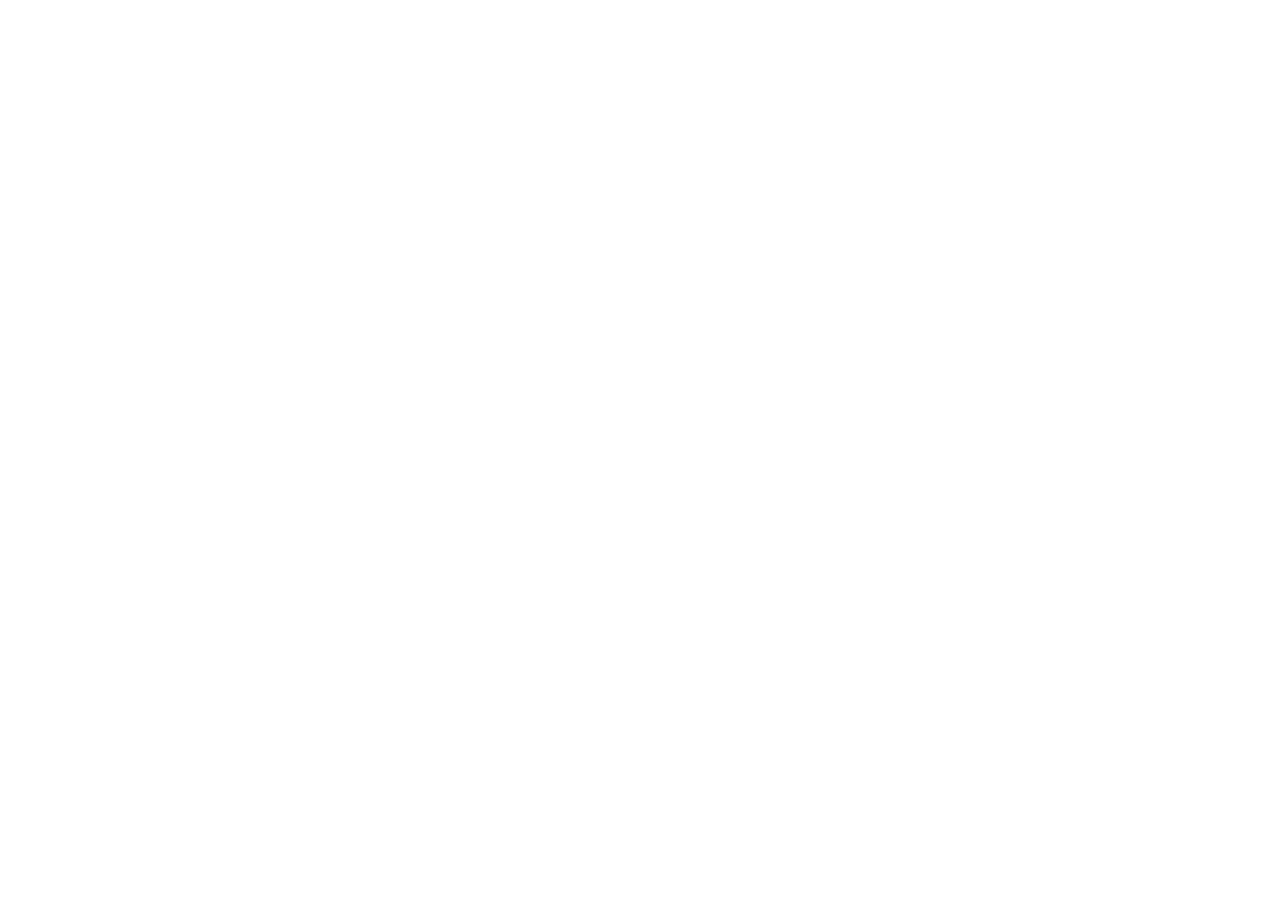
==== 1.html @ f485054c "Add Dz1" ====
<!DOCTYPE html>
<html lang="en">

<head>
  <meta charset="UTF-8">
  <title>Homework</title>
</head>

<body>
  <!--
Обязательное задание.

Необходимо пользователя попросить ввести температуру в градусах Цельсия,
преобразовать введенное пользователем значение в соответствующую температуру
в градусах по Фаренгейту и вывести в alert сообщение с текстом:
"Цельсий: {C}, Фаренгейт: {F}"
Где вместо {C} и {F} должны быть подставлены соответствующие значения, которые
были получены ранее.
Формула перевода градусов Цельсия в градусы Фаренгейта:
градусы Фаренгейта = (9 / 5) * градусы Цельсия + 32

Уточнение: пользователь всегда вводит корректное число.
-->
  <script>
    "use strict";
    const Celsius = +prompt('Введите температуру в градусах Цельсия');
    const Fahrenheit = (9 / 5) * Celsius + 32;
    alert(`Цельсий: ${Celsius}, Фаренгейт: ${Fahrenheit.toFixed(1)}`);

  // Здесь пишем решение, данный комментарий необходимо стереть.
  </script>
</body>

</html>
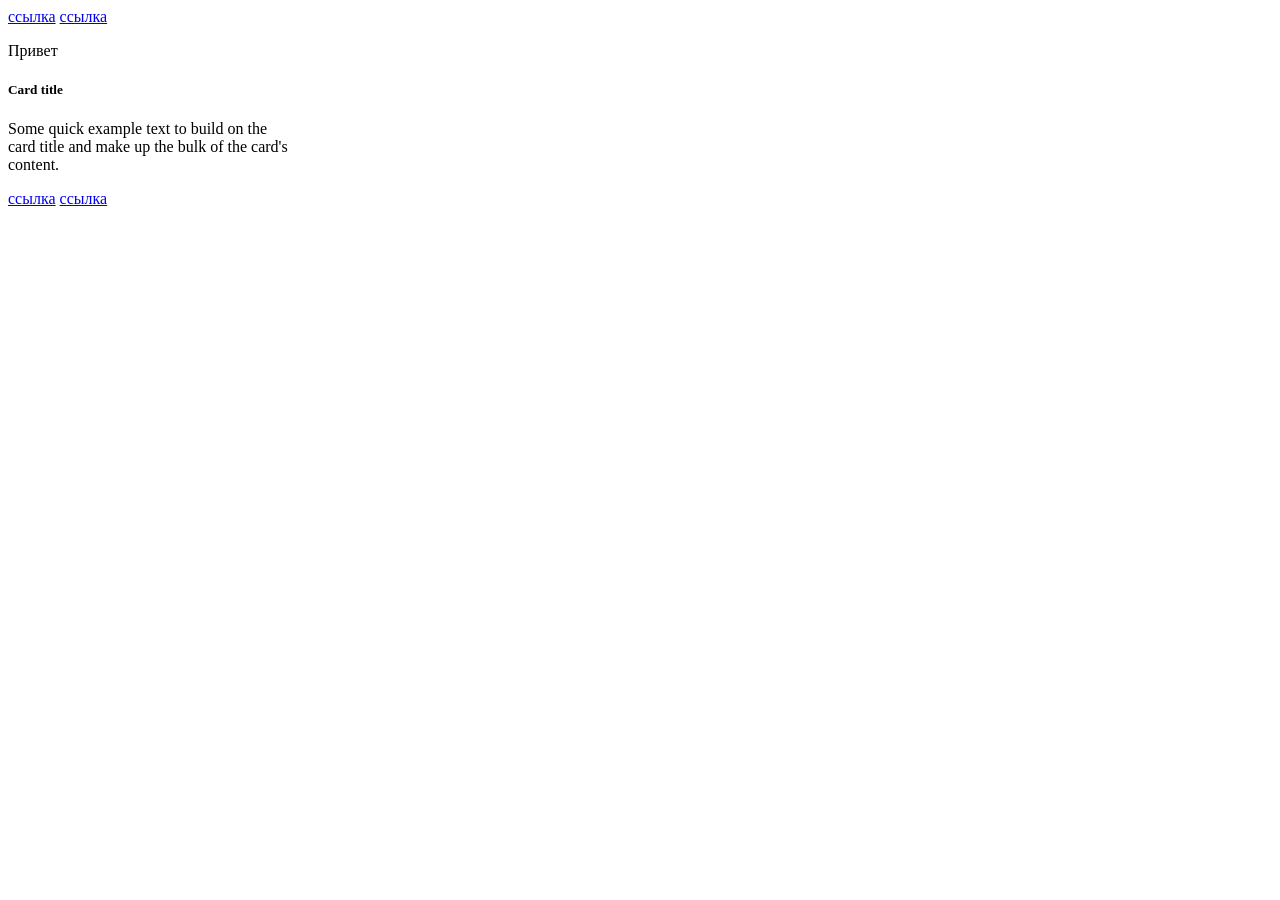
==== commit 50c41489: "Add_dz_5" ====
--- a/1.html
+++ b/1.html
@@ -10,24 +10,79 @@
   <!--
 Обязательное задание.
 
-Необходимо пользователя попросить ввести температуру в градусах Цельсия,
-преобразовать введенное пользователем значение в соответствующую температуру
-в градусах по Фаренгейту и вывести в alert сообщение с текстом:
-"Цельсий: {C}, Фаренгейт: {F}"
-Где вместо {C} и {F} должны быть подставлены соответствующие значения, которые
-были получены ранее.
-Формула перевода градусов Цельсия в градусы Фаренгейта:
-градусы Фаренгейта = (9 / 5) * градусы Цельсия + 32
+Выполнить все задачи в теге script. Комментарии, в которых написаны задачи, не
+стирать, код с решением задачи пишем под комментарием.
+-->
 
-Уточнение: пользователь всегда вводит корректное число.
--->
+  <a href="#" class="card-link">Card link</a>
+  <a href="#" class="card-link">Another link</a>
+
+  <div class="card" style="width: 18rem;">
+    <div class="card-body">
+      <h5 class="card-title" data-number="100">Card title</h5>
+      <h6 class="card-subtitle mb-2 text-muted">Card subtitle</h6>
+      <p class="card-text" data-number="50">
+        Some quick example text to build on the card title and make up the bulk of the card's
+        content.
+      </p>
+      <a href="#" id="super_link" class="card-link">Card link</a>
+      <a href="#" class="card-link" data-number="50">Another link</a>
+    </div>
+  </div>
+
   <script>
     "use strict";
-    const Celsius = +prompt('Введите температуру в градусах Цельсия');
-    const Fahrenheit = (9 / 5) * Celsius + 32;
-    alert(`Цельсий: ${Celsius}, Фаренгейт: ${Fahrenheit.toFixed(1)}`);
 
-  // Здесь пишем решение, данный комментарий необходимо стереть.
+    /*
+    1. Найти по id, используя getElementById, элемент с id равным "super_link" и
+    вывести этот элемент в консоль.
+     */
+    const sl = document.getElementById('super_link');
+    console.log(sl);
+
+    /*
+    2. Внутри всех элементов на странице, которые имеют класс "card-link",
+    поменяйте текст внутри элемента на "ссылка".
+     */
+    const cl = document.querySelectorAll('.card-link');
+    cl.forEach(tl => tl.textContent = 'ссылка');
+
+    /*
+    3. Найти все элементы на странице с классом "card-link", которые лежат в
+    элементе с классом "card-body" и вывести полученную коллекцию в консоль.
+     */
+    console.log(document.querySelectorAll('.card-body .card-link '));
+
+    /*
+    4. Найти первый попавшийся элемент на странице у которого есть атрибут
+    data-number со значением 50 и вывести его в консоль.
+     */
+    console.log(document.querySelector('[data-number="50"]'));
+
+    /*
+    5. Выведите содержимое тега title в консоль.
+     */
+    console.log(document.title);
+
+    /*
+    6. Получите элемент с классом "card-title" и выведите его родительский узел
+    в консоль.
+     */
+    console.log(document.querySelector('.card-title').parentNode);
+
+    /*
+    7. Создайте тег `p`, запишите внутри него текст "Привет" и добавьте созданный
+    тег в начало элемента, который имеет класс "card".
+     */
+    const pT = document.createElement(`p`);
+    pT.textContent = 'Привет';
+    document.querySelector('.card').prepend(pT);
+
+    /*
+    8. Удалите тег h6 на странице.
+     */
+    document.querySelector('h6').remove();
+
   </script>
 </body>
 
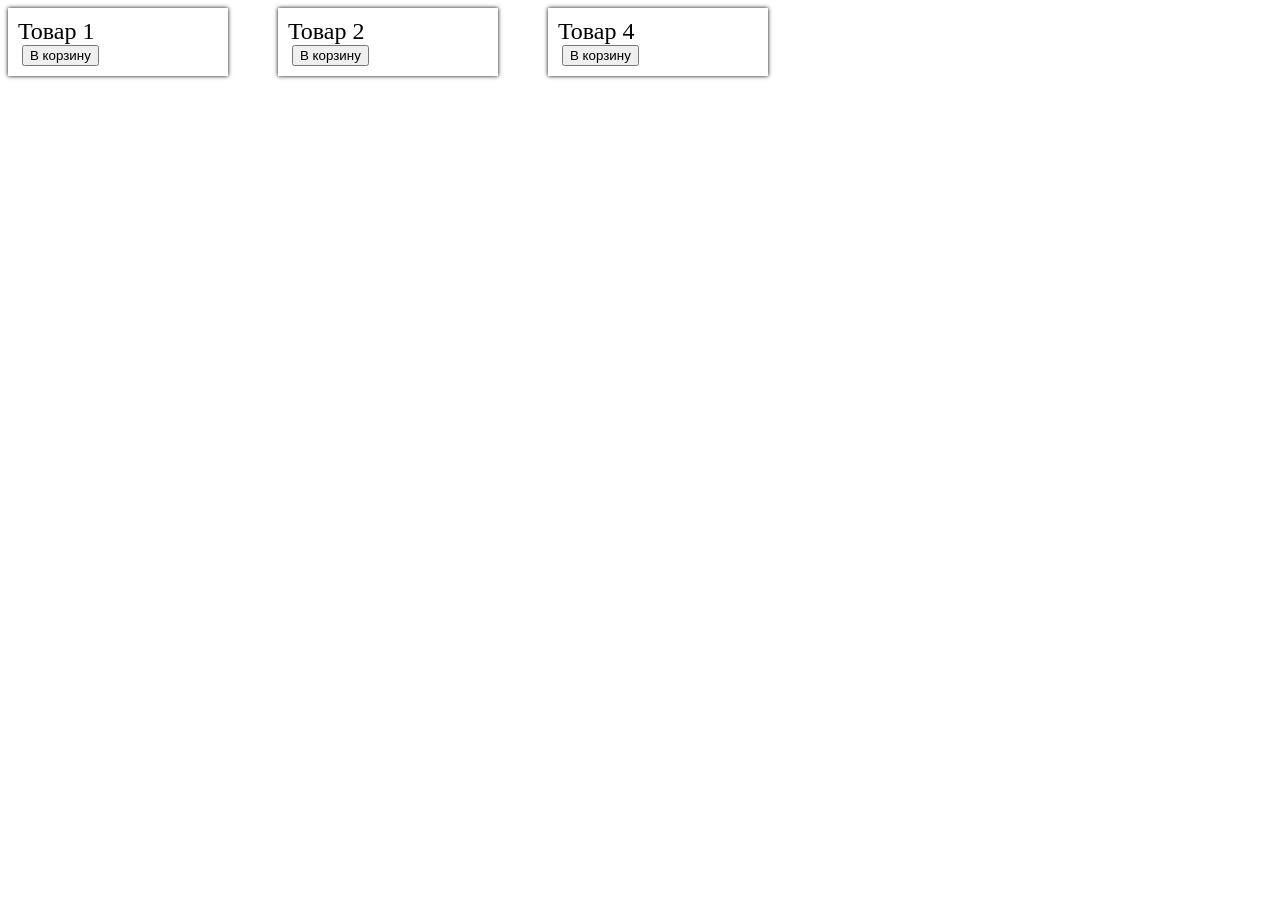
==== commit 15132fee: "Add_dz_6" ====
--- a/1.html
+++ b/1.html
@@ -4,6 +4,15 @@
 <head>
   <meta charset="UTF-8">
   <title>Homework</title>
+  <style>
+    .product {
+      width: 200px;
+      padding: 10px;
+      float: left;
+      margin-right: 30px;
+      box-shadow: 0 0 4px black;
+    }
+  </style>
 </head>
 
 <body>
@@ -13,75 +22,67 @@
 Выполнить все задачи в теге script. Комментарии, в которых написаны задачи, не
 стирать, код с решением задачи пишем под комментарием.
 -->
-
-  <a href="#" class="card-link">Card link</a>
-  <a href="#" class="card-link">Another link</a>
-
-  <div class="card" style="width: 18rem;">
-    <div class="card-body">
-      <h5 class="card-title" data-number="100">Card title</h5>
-      <h6 class="card-subtitle mb-2 text-muted">Card subtitle</h6>
-      <p class="card-text" data-number="50">
-        Some quick example text to build on the card title and make up the bulk of the card's
-        content.
-      </p>
-      <a href="#" id="super_link" class="card-link">Card link</a>
-      <a href="#" class="card-link" data-number="50">Another link</a>
-    </div>
+  <div class="product">
+    <div class="productName">Товар 1</div>
+    <img src="https://picsum.photos/id/367/200/300" alt="">
+    <button>В корзину</button>
+  </div>
+  <div class="product">
+    <div class="productName">Товар 2</div>
+    <img src="https://picsum.photos/id/425/200/300" alt="">
+    <button>В корзину</button>
+  </div>
+  <div class="product">
+    <div class="productName">Товар 3</div>
+    <img src="https://picsum.photos/id/429/200/300" alt="">
+    <button>В корзину</button>
   </div>
 
   <script>
     "use strict";
 
     /*
-    1. Найти по id, используя getElementById, элемент с id равным "super_link" и
-    вывести этот элемент в консоль.
+    1. Установите всем элементам с классом "productName" размер шрифта 24px.
      */
-    const sl = document.getElementById('super_link');
-    console.log(sl);
+
+    document.querySelectorAll('.productName').forEach(el =>
+      el.style.fontSize = '24px')
 
     /*
-    2. Внутри всех элементов на странице, которые имеют класс "card-link",
-    поменяйте текст внутри элемента на "ссылка".
-     */
-    const cl = document.querySelectorAll('.card-link');
-    cl.forEach(tl => tl.textContent = 'ссылка');
+    2. Установите всем элементам с классом "product" внешний отступ справа 50px.
+    */
+    document.querySelectorAll('.product').forEach(el =>
+      el.style.marginRight = '50px')
 
     /*
-    3. Найти все элементы на странице с классом "card-link", которые лежат в
-    элементе с классом "card-body" и вывести полученную коллекцию в консоль.
+    3. При клике на кнопку "В корзину" название кнопки должно поменяться на
+    "Добавлено" и кнопка должна стать неактивной.
      */
-    console.log(document.querySelectorAll('.card-body .card-link '));
+    document.body.addEventListener('click', el => {
+      if (el.target.tagName === 'BUTTON') {
+        el.target.textContent = 'Добавлено';
+        el.target.disabled = true;
+      }
+    })
 
     /*
-    4. Найти первый попавшийся элемент на странице у которого есть атрибут
-    data-number со значением 50 и вывести его в консоль.
+    4. Создайте полную (глубокую) копию элемента с классом product, измените в
+    этой копии путь до картинки на:
+    https://picsum.photos/id/1080/200/300
+    Поставьте название товара в данной копии "Товар 4" и замените последний
+    отображенный товар на странице на созданную копию. У данной копии также
+    должен правильно работать код из 3-го задания.
      */
-    console.log(document.querySelector('[data-number="50"]'));
+    const copyProduct = document.querySelector('.product').cloneNode(true);
+    copyProduct.querySelector('img').src = 'https://picsum.photos/id/1080/200/300';
+    copyProduct.querySelector('.productName').textContent = 'Товар 4';
+    document.querySelector('.product:last-of-type').replaceWith(copyProduct);
 
     /*
-    5. Выведите содержимое тега title в консоль.
+    5. По истечении 2 секунд с момента открытия страницы первый товар должен быть
+    удален из html.
      */
-    console.log(document.title);
-
-    /*
-    6. Получите элемент с классом "card-title" и выведите его родительский узел
-    в консоль.
-     */
-    console.log(document.querySelector('.card-title').parentNode);
-
-    /*
-    7. Создайте тег `p`, запишите внутри него текст "Привет" и добавьте созданный
-    тег в начало элемента, который имеет класс "card".
-     */
-    const pT = document.createElement(`p`);
-    pT.textContent = 'Привет';
-    document.querySelector('.card').prepend(pT);
-
-    /*
-    8. Удалите тег h6 на странице.
-     */
-    document.querySelector('h6').remove();
+    setTimeout(() => document.querySelector('.product').remove(), 2000);
 
   </script>
 </body>
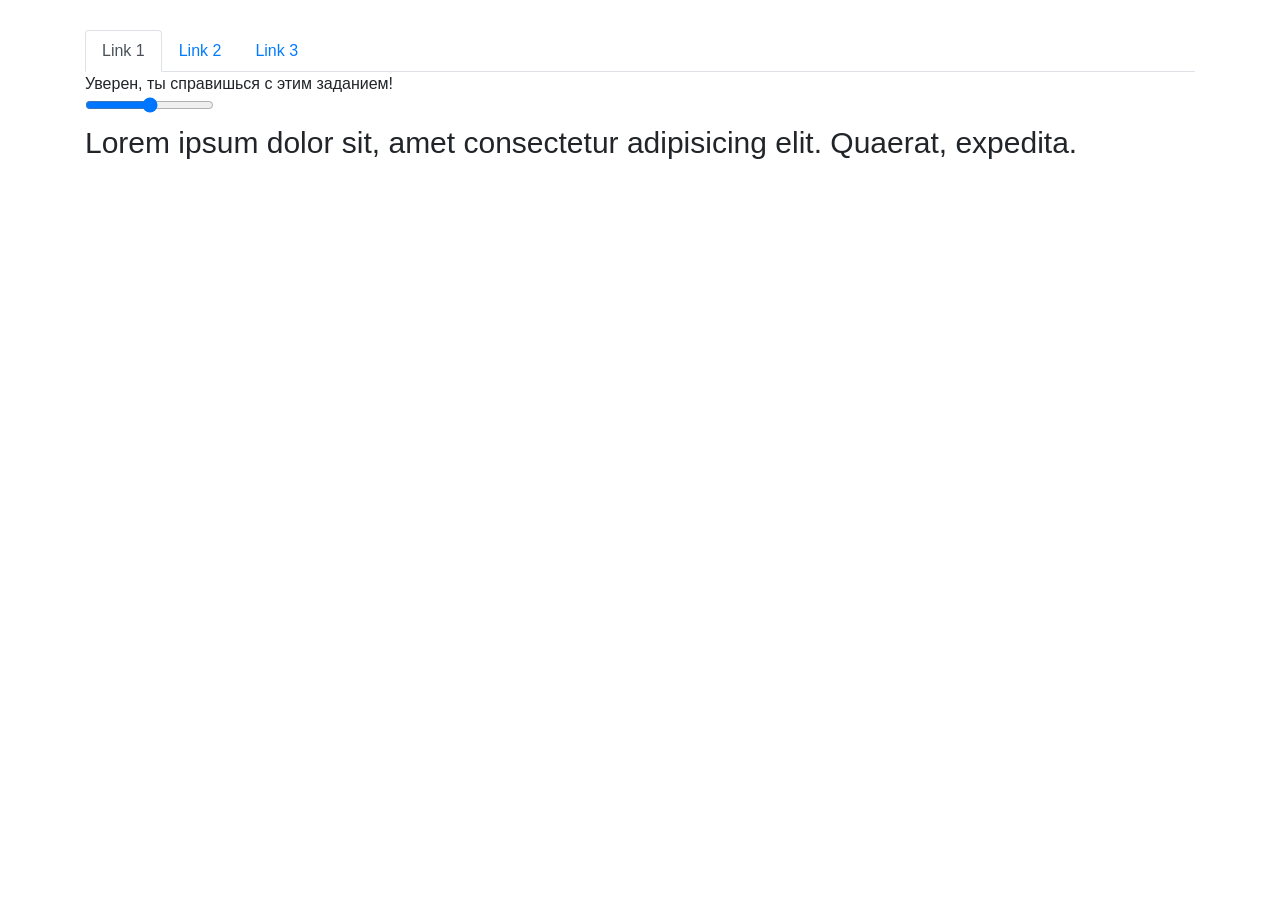
==== commit 29a739b8: "Add_dz_7" ====
--- a/1.html
+++ b/1.html
@@ -4,13 +4,15 @@
 <head>
   <meta charset="UTF-8">
   <title>Homework</title>
+  <link rel="stylesheet" href="https://stackpath.bootstrapcdn.com/bootstrap/4.5.2/css/bootstrap.min.css"
+    integrity="sha384-JcKb8q3iqJ61gNV9KGb8thSsNjpSL0n8PARn9HuZOnIxN0hoP+VmmDGMN5t9UJ0Z" crossorigin="anonymous">
   <style>
-    .product {
-      width: 200px;
-      padding: 10px;
-      float: left;
-      margin-right: 30px;
-      box-shadow: 0 0 4px black;
+    .nav {
+      margin-top: 30px;
+    }
+
+    #inputDiv {
+      font-size: 30px;
     }
   </style>
 </head>
@@ -22,67 +24,65 @@
 Выполнить все задачи в теге script. Комментарии, в которых написаны задачи, не
 стирать, код с решением задачи пишем под комментарием.
 -->
-  <div class="product">
-    <div class="productName">Товар 1</div>
-    <img src="https://picsum.photos/id/367/200/300" alt="">
-    <button>В корзину</button>
-  </div>
-  <div class="product">
-    <div class="productName">Товар 2</div>
-    <img src="https://picsum.photos/id/425/200/300" alt="">
-    <button>В корзину</button>
-  </div>
-  <div class="product">
-    <div class="productName">Товар 3</div>
-    <img src="https://picsum.photos/id/429/200/300" alt="">
-    <button>В корзину</button>
+  <div class="container">
+    <ul class="nav nav-tabs">
+      <li class="nav-item" data-text="T1">
+        <a class="nav-link active" href="#">Link 1</a>
+      </li>
+      <li class="nav-item" data-text="X6">
+        <a class="nav-link" href="#">Link 2</a>
+      </li>
+      <li class="nav-item" data-text="H99">
+        <a class="nav-link" href="#">Link 3</a>
+      </li>
+    </ul>
+
+    <div class="text">Уверен, ты справишься с этим заданием!</div>
+
+    <input type="range" min="20" max="100">
+    <div id="inputDiv">
+      Lorem ipsum dolor sit, amet consectetur adipisicing elit. Quaerat, expedita.
+    </div>
   </div>
 
   <script>
     "use strict";
 
     /*
-    1. Установите всем элементам с классом "productName" размер шрифта 24px.
-     */
+    1. Необходимо сделать так, чтобы при клике на элемент с классом "nav-link",
+    данному элементу ставился класс "active", при этом у всхе других элементов с
+    классом nav-link данных элемент отсутствовал, необходимо использовать
+    делегирование события.
+    Также необходимо чтобы в div с классом text ставился нужный текст, который
+    прописан в объекте panelText (вам необходимо определить самостоятельно, что
+    общего между данной в html версткой и объектом ниже).
+    */
+    const panelText = {
+      T1: "Уверен, ты справишься с этим заданием!",
+      X6: "Знаю, программирование это нелегко.",
+      H99: "Однако, программирование, в итоге, принесет свои плоды.",
+    };
 
-    document.querySelectorAll('.productName').forEach(el =>
-      el.style.fontSize = '24px')
+    let activLink = document.querySelector('.active');
+    const divText = document.querySelector('div.text');
+    document.querySelector('.nav-tabs').addEventListener('click', event => {
+
+      activLink.classList.remove('active');
+      event.target.classList.add('active');
+      divText.textContent = panelText[event.target.parentElement.dataset.text];
+    });
 
     /*
-    2. Установите всем элементам с классом "product" внешний отступ справа 50px.
-    */
-    document.querySelectorAll('.product').forEach(el =>
-      el.style.marginRight = '50px')
+    2. Необходимо сделать так, чтобы при изменении input'а менялся и размер шрифта
+    у элемента с id="inputDiv". Перемещение ползунка должно плавно увеличивать
+    шрифт у текста, никакого резкого увеличения шрифта не должно быть при
+    перетаскивании ползунка.
+     */
+    document.querySelector('input').addEventListener('input', event => {
+      document.getElementById('inputDiv').style.fontSize = event.target.value + 'px';
+    });
 
-    /*
-    3. При клике на кнопку "В корзину" название кнопки должно поменяться на
-    "Добавлено" и кнопка должна стать неактивной.
-     */
-    document.body.addEventListener('click', el => {
-      if (el.target.tagName === 'BUTTON') {
-        el.target.textContent = 'Добавлено';
-        el.target.disabled = true;
-      }
-    })
 
-    /*
-    4. Создайте полную (глубокую) копию элемента с классом product, измените в
-    этой копии путь до картинки на:
-    https://picsum.photos/id/1080/200/300
-    Поставьте название товара в данной копии "Товар 4" и замените последний
-    отображенный товар на странице на созданную копию. У данной копии также
-    должен правильно работать код из 3-го задания.
-     */
-    const copyProduct = document.querySelector('.product').cloneNode(true);
-    copyProduct.querySelector('img').src = 'https://picsum.photos/id/1080/200/300';
-    copyProduct.querySelector('.productName').textContent = 'Товар 4';
-    document.querySelector('.product:last-of-type').replaceWith(copyProduct);
-
-    /*
-    5. По истечении 2 секунд с момента открытия страницы первый товар должен быть
-    удален из html.
-     */
-    setTimeout(() => document.querySelector('.product').remove(), 2000);
 
   </script>
 </body>
